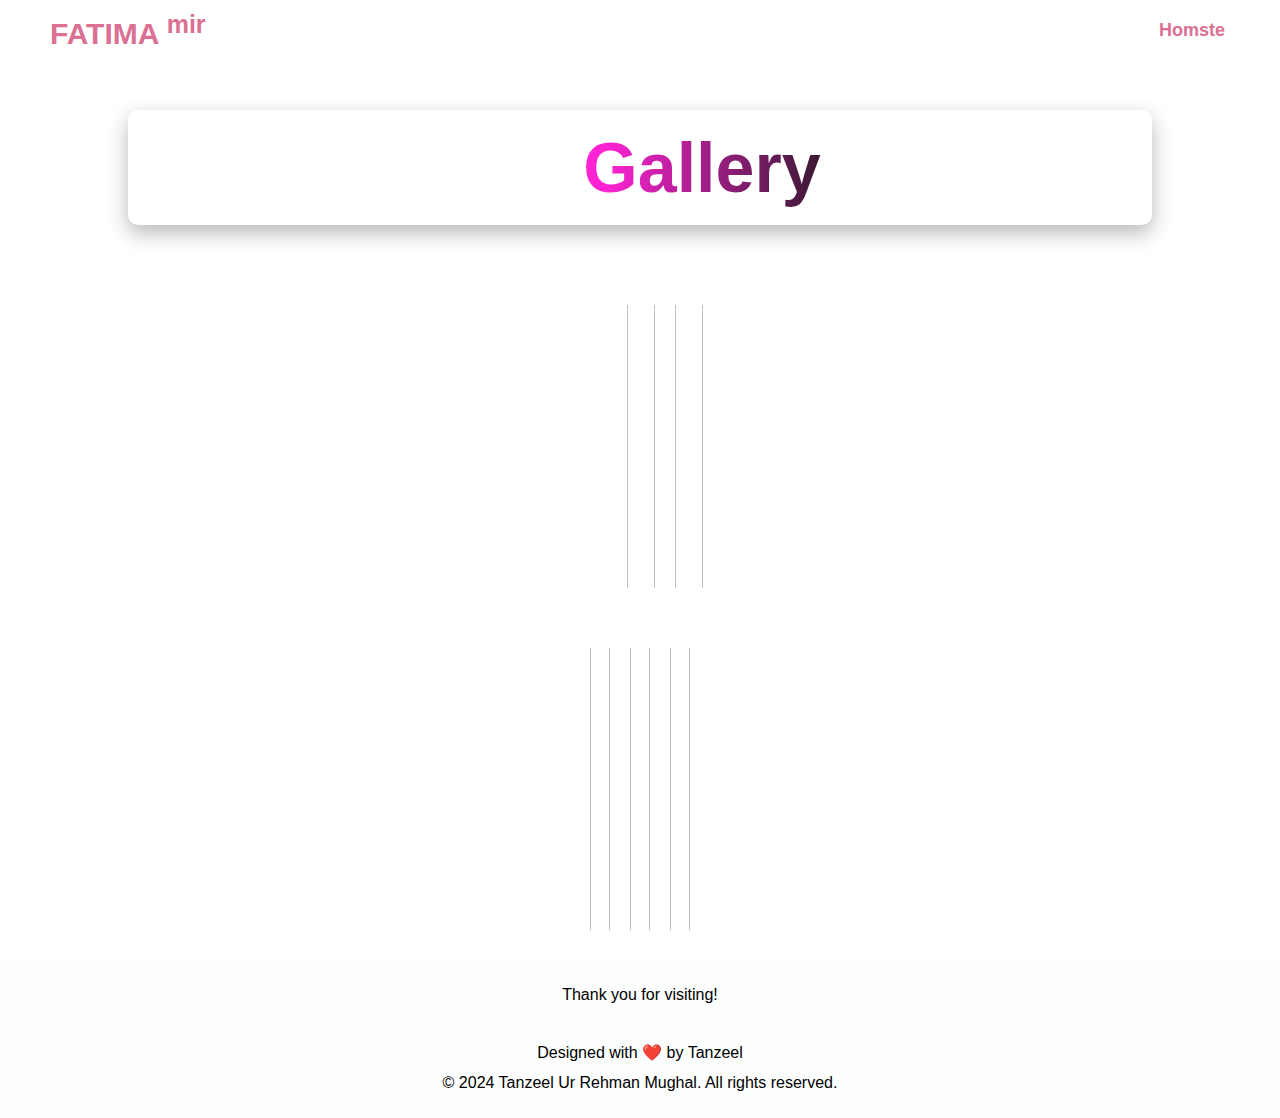
==== gallery.html @ 9742aa8a "first commit" ====
<!DOCTYPE html>
<html lang="en">
  <head>
    <meta charset="UTF-8" />
    <meta name="viewport" content="width=device-width, initial-scale=1.0" />
    <link rel="stylesheet" href="style.css" />
    <link
      rel="stylesheet"
      href="https://cdnjs.cloudflare.com/ajax/libs/font-awesome/6.5.1/css/all.min.css"
      integrity="sha512-DTOQO9RWCH3ppGqcWaEA1BIZOC6xxalwEsw9c2QQeAIftl+Vegovlnee1c9QX4TctnWMn13TZye+giMm8e2LwA=="
      crossorigin="anonymous"
      referrerpolicy="no-referrer"
    />
    <title>Gallery</title>
  </head>
  <body>
    <nav>
      <div id="right-box">
        <i class="fa-solid fa-person-dress"></i>
        <h4>FATIMA <sup>mir</sup></h4>
      </div>
      <a href="index.html">Homste</a>
    </nav>

    <div class="main">
      <div class="galry">
        <i class="fa-solid fa-images"></i>
        <h1>Gallery</h1>
      </div>

      <div class="img-con">
        <div class="imgr">
          <img
            src="https://images.unsplash.com/photo-1522219406764-db207f1f7640?q=80&w=2070&auto=format&fit=crop&ixlib=rb-4.0.3&ixid=M3wxMjA3fDB8MHxwaG90by1wYWdlfHx8fGVufDB8fHx8fA%3D%3D"
            alt="girls"
          />
        </div>

        <div class="imgr">
          <img
            src="https://images.unsplash.com/photo-1536528947088-d655e462f4d3?q=80&w=2070&auto=format&fit=crop&ixlib=rb-4.0.3&ixid=M3wxMjA3fDB8MHxwaG90by1wYWdlfHx8fGVufDB8fHx8fA%3D%3D"
          />
        </div>

        <div class="imgr">
          <img
            src="https://images.unsplash.com/photo-1559780530-b1f95dc1e4e2?q=80&w=2070&auto=format&fit=crop&ixlib=rb-4.0.3&ixid=M3wxMjA3fDB8MHxwaG90by1wYWdlfHx8fGVufDB8fHx8fA%3D%3D"
          />
        </div>
      </div>

      <div class="img-con">
        <div class="imgr">
          <img
            src="https://images.unsplash.com/photo-1680125437968-80b0c794f0b1?q=80&w=2070&auto=format&fit=crop&ixlib=rb-4.0.3&ixid=M3wxMjA3fDB8MHxwaG90by1wYWdlfHx8fGVufDB8fHx8fA%3D%3D"
          />
        </div>

        <div class="imgr">
          <img
            src="https://images.unsplash.com/photo-1611306709122-f5e094dcccb4?q=80&w=2070&auto=format&fit=crop&ixlib=rb-4.0.3&ixid=M3wxMjA3fDB8MHxwaG90by1wYWdlfHx8fGVufDB8fHx8fA%3D%3D"
          />
        </div>

        <div class="imgr">
          <img
            src="https://images.unsplash.com/photo-1598923926169-898afb437ed4?q=80&w=2070&auto=format&fit=crop&ixlib=rb-4.0.3&ixid=M3wxMjA3fDB8MHxwaG90by1wYWdlfHx8fGVufDB8fHx8fA%3D%3D"
          />
        </div>
      </div>
    </div>
    <footer>
      <div class="footer-content">
        <p>Thank you for visiting!</p>
        <div class="social-icons">
          <a href="#" class="icon-link"><i class="fab fa-facebook-f"></i></a>
          <a href="#" class="icon-link"><i class="fab fa-twitter"></i></a>
          <a href="#" class="icon-link"><i class="fab fa-instagram"></i></a>
          <!-- Add more social media icons as needed -->
        </div>
        <p>Designed with ❤️ by Tanzeel</p>
        <p>&copy; 2024 Tanzeel Ur Rehman Mughal. All rights reserved.</p>
      </div>
    </footer>
  </body>
</html>
---- style.css ----
* {
  margin: 0;
  padding: 0;
  box-sizing: border-box;
}
html,
body {
  width: 100%;
  height: 100%;
  font-family: Arial, Helvetica, sans-serif;
  cursor: pointer;
}
body {
  background-image: url("https://images.unsplash.com/photo-1605184861755-8f190fea96a5?w=500&auto=format&fit=crop&q=60&ixlib=rb-4.0.3&ixid=M3wxMjA3fDB8MHxzZWFyY2h8NHx8YmFja2dyb3VuZCUyMHBpbmt8ZW58MHwxfDB8fHww");
  background-repeat: no-repeat;
  background-position: center;
  background-size: cover;
  --webkit-backdrop-filter: blur(4);
}
nav {
  background-color: white;
  display: flex;
  height: 60px;
  align-items: center;
  justify-content: space-between;
  padding: 05px 30px;
}

#Namecon {
  width: 100%;
  height: 300px;
  position: absolute;
  position: fixed;
  /* left: %; */
  top: 30%;
  color: white;
  /* add glassy blur in background */
  display: flex;
  align-items: center;
  justify-content: center;
  font-size: 60px;
}
#name-a {
  color: palevioletred;
  border: 2px solid palevioletred;
  margin-left: 10%;
  border-left: 3px solid white;
}
.whitecon > a:hover {
  border-top: 2px solid white;
  animation: buttonAnimation 0.3s ease;
}
i {
  font-size: 40px;
  margin-right: 20px;
  color: palevioletred;
}
#right-box {
  display: flex;
  height: inherit;
  width: inherit;
  align-items: center;
}
a {
  text-decoration: none;
  font-size: 18px;
  font-weight: 700;
  color: palevioletred;
  margin: 3px 10px;
  border-radius: 50px;
  padding: 5px 15px;
}
a:hover {
  box-shadow: 0 0 10px gray;
}
h4 {
  font-size: 30px;
  color: palevioletred;
  font-family: "Gill Sans", "Gill Sans MT", Calibri, "Trebuchet MS", sans-serif;
}
#pic {
  width: 100%;
  height: 100%;
  overflow: hidden;
  object-fit: cover;
  object-position: bottom;
}
/* GALLERY PAGE DESIGN HERE */
.img-con {
  display: flex;
  align-items: center;
  justify-content: center;
  gap: 20px;
  margin: 10px;
  height: 700px;
  border: 20px solid white;
  overflow: hidden;
  background-color: white;
}
.imgr {
  width: 33.33%;
  height: inherit;
  border-radius: 10px;
  /* overflow: hidden;     */
}
.imgr > img {
  object-fit: contain;
  width: 100%;
  height: 100%;
}
.main {
  width: 100%;
  height: 100%;
  display: flex;
  flex-direction: column;
  justify-content: center;
  align-items: center;
}
.galry {
  width: 80%;
  height: 30%;
  display: flex;
  align-items: center;
  justify-content: center;
  margin: 50px;
}
.galry > h1 {
  font-size: 70px;
  background: #fd23d3;
  background: linear-gradient(to right, #fd23d3 36%, #3a1933 100%);
  -webkit-background-clip: text;
  -webkit-text-fill-color: transparent;
  text-indent: 100px;
  border-left: 4px solid white;
}
#Namecon,
.galry {
  background-color: rgba(255, 255, 255, 0.226);
  backdrop-filter: blur(10px);
  --webkit-backdrop-filter: blur(10px);
  box-shadow: 0 8px 20px 0 rgba(27, 27, 27, 0.311);
  border-radius: 10px;
}

/* Social Accoucts page css */
#card-con {
  width: 100%;
  overflow: hidden;
  margin: 10px 30px;
  display: flex;
}
#card {
  height: 600px;
  width: 30%;
  margin: 15px;
  background-color: rgba(94, 94, 96, 0.878);
  display: flex;
  flex-direction: column;
  align-items: center;
  justify-content: center;
  justify-content: space-between;
  position: relative;
  margin: 50px;
  border-radius: 20px;
  overflow: hidden;
  border: 2px solid silver;
}
#card:hover {
  box-shadow: 0 0 10px rgb(139, 136, 136);
  border: 2px solid rgb(251, 250, 250);
  margin-top: 1px;
  transition: margin-top ease-in-out 1s;
}
.main-social {
  width: 100%;
  display: flex;
  flex-direction: column;
  justify-content: center;
  align-items: center;
  text-align: center;
}
#card > img {
  width: 100%;
  height: 70%;
  object-fit: cover;
  border: 13px solid white;
}
#card > img:hover {
  object-position: top;
  transition: object-position ease-in-out 1s;
}
#card > i {
  z-index: 2;
  position: absolute;
  top: 40%;
  left: 50%;
  transform: translate(-50%, -50%);
  font-size: 100px;
}
#card > p {
  color: white;
  font-size: 50px;
  text-shadow: -10px 5px 13px black;
}
#insta {
  background: #feda75;
  background: radial-gradient(
    circle farthest-corner at bottom left,
    #feda75 5%,
    #fa7e1e 15%,
    #d62976 48%,
    #962fbf 82%,
    #4f5bd5 96%
  );
  -webkit-background-clip: text;
  -webkit-text-fill-color: transparent;
}
#fb {
  background: #316ff6;
  background: radial-gradient(
    circle farthest-corner at center center,
    #316ff6 5%,
    #3b5998 91%
  );
  -webkit-background-clip: text;
  -webkit-text-fill-color: transparent;
}
#twit {
  color: #1da1f2;
}
#social-btn {
  padding: 3% 5%;
  border-radius: 50px;
  background-color: rgb(240, 242, 240);
  margin-bottom: 10px;
  font-weight: 900;
  font-family: Arial, Helvetica;
  cursor: pointer;
}
#social-btn:hover {
  background-color: rgba(255, 192, 203, 0);
  border: 5px solid white;
  color: white;
  transition: background-color ease-in-out 0.5s;
}
/* about page design */
.A-main {
  width: 100%;
  height: 100%;
  background-color: #f2f2f2;
}
#main-bg {
  width: 100%;
  height: 40%;
  background-color: rgb(7, 206, 241);
  display: flex;
  justify-content: center;
  position: relative;
}
#A-imgz {
  width: 300px;
  height: 300px;
  overflow: hidden;
  border-radius: 50%;
  object-position: bottom;
  margin-top: 3%;
  border: 10px solid #f2f2f2;
  position: absolute;
}
#A-imgz > img {
  width: 100%;
  object-position: -1px -100px;
  object-fit: cover;
}
#A-content {
  display: flex;
  flex-direction: column;
  align-items: center;
  /* justify-content: center; */
  height: 100%;
  padding-top: 5%;
}

h2 {
  font-family: Arial, Helvetica, sans-serif;
  font-weight: 100;
  font-size: 80px;
}
#A-content > p {
  margin: 1% 20%;
  text-align: center;
  line-height: 20px;
  letter-spacing: 1px;
}
#joke-b {
  font-weight: 800;
  text-decoration: underline;
  margin-left: 3px;
  font-size: 15px;
}
#A-content > h3 {
  text-decoration: underline;
  margin-top: 1%;
  letter-spacing: 4px;
  font-weight: 800;
}
#bold-mir {
  font-weight: 900;
}

/* CSS for the footer */
footer {
  background-color: #f8f9fa3e;
  padding: 20px;
  text-align: center;
  width: 100%;
  display: flex;
  justify-content: center;
}

.footer-content {
  max-width: 100%;
  height: 100%;
  display: flex;
  flex-direction: column;
  justify-content: center;
}
.icon-link {
  color: #000;
  font-size: 24px;
  margin: 10px;
}
.icon-link > i {
  font-size: medium;
  color: #000;
}
.footer-content > p {
  color: black;
  line-height: 30px;
  width: 100%;
}
#right-R {
  background-color: white;
  padding: 20px 0px;
  /* width: 100%; */
}
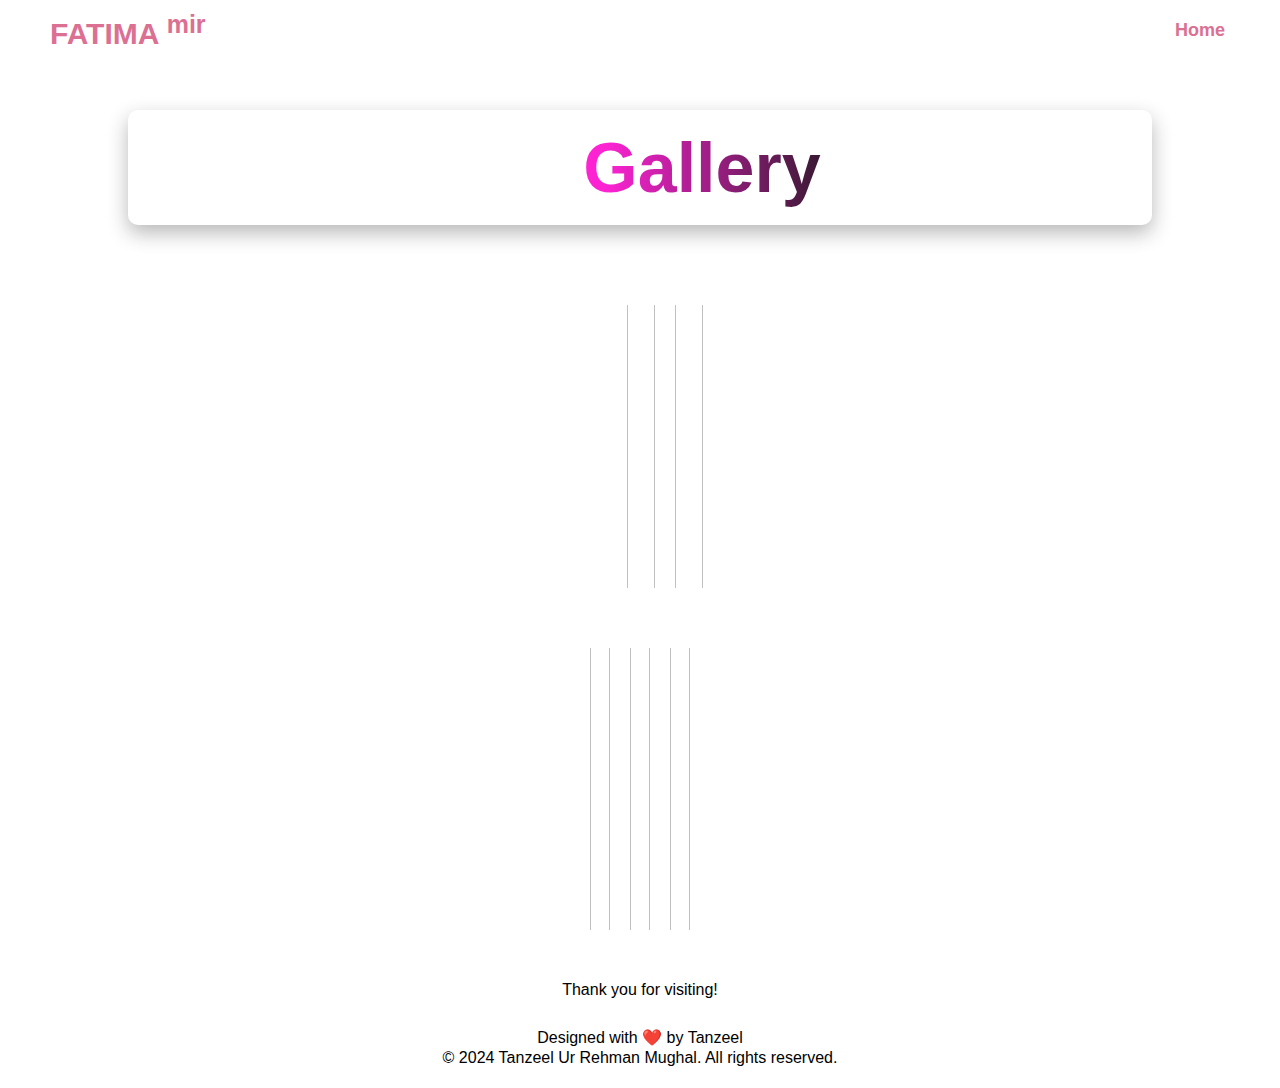
==== commit c34617ae: "all pages are now responive for mobile phone" ====
--- a/gallery.html
+++ b/gallery.html
@@ -19,7 +19,7 @@
         <i class="fa-solid fa-person-dress"></i>
         <h4>FATIMA <sup>mir</sup></h4>
       </div>
-      <a href="index.html">Homste</a>
+      <a href="index.html">Home</a>
     </nav>
 
     <div class="main">
--- a/style.css
+++ b/style.css
@@ -85,7 +85,20 @@
   object-fit: cover;
   object-position: bottom;
 }
+#pic > img {
+  width: 100%;
+  object-fit: cover;
+  object-position: bottom;
+}
 /* GALLERY PAGE DESIGN HERE */
+.main {
+  width: 100%;
+  height: 100%;
+  display: flex;
+  flex-direction: column;
+  justify-content: center;
+  align-items: center;
+}
 .img-con {
   display: flex;
   align-items: center;
@@ -101,20 +114,11 @@
   width: 33.33%;
   height: inherit;
   border-radius: 10px;
-  /* overflow: hidden;     */
 }
 .imgr > img {
   object-fit: contain;
   width: 100%;
   height: 100%;
-}
-.main {
-  width: 100%;
-  height: 100%;
-  display: flex;
-  flex-direction: column;
-  justify-content: center;
-  align-items: center;
 }
 .galry {
   width: 80%;
@@ -310,12 +314,14 @@
 
 /* CSS for the footer */
 footer {
-  background-color: #f8f9fa3e;
+  background-color: rgba(255, 255, 255, 0.377);
   padding: 20px;
   text-align: center;
-  width: 100%;
-  display: flex;
-  justify-content: center;
+  display: flex;
+  justify-content: center;
+  width: 100vw;
+  /* position: fixed; */
+  bottom: 0;
 }
 
 .footer-content {
@@ -336,7 +342,7 @@
 }
 .footer-content > p {
   color: black;
-  line-height: 30px;
+  line-height: 20px;
   width: 100%;
 }
 #right-R {
@@ -344,3 +350,201 @@
   padding: 20px 0px;
   /* width: 100%; */
 }
+/* ----------------------------now this part is for responsive design  -----------------------------*/
+@media (max-width: 480px) {
+  nav {
+    background-color: white;
+    display: flex;
+    height: 30px;
+    align-items: center;
+    justify-content: space-between;
+    padding: 02px 10px;
+  }
+  #Namecon {
+    width: 100%;
+    height: 80px;
+    top: 20%;
+    font-size: 20px;
+  }
+  #name-a {
+    margin-left: 4%;
+    border-left: 3px solid white;
+  }
+  .whitecon > a:hover {
+    border-top: 1px solid white;
+    animation: buttonAnimation 0.3s ease;
+  }
+  i {
+    font-size: 15px;
+    margin-right: 05px;
+    color: palevioletred;
+  }
+  a {
+    text-decoration: none;
+    font-size: 10px;
+    font-weight: 600;
+    color: palevioletred;
+    margin: 1px 0px;
+    border-radius: 50px;
+    padding: 1px 3px;
+  }
+  h4 {
+    font-size: 10px;
+    color: palevioletred;
+    font-family: "Gill Sans", "Gill Sans MT", Calibri, "Trebuchet MS",
+      sans-serif;
+  }
+  #pic {
+    width: 100%;
+    height: 70%;
+    overflow: hidden;
+  }
+  #pic > img {
+    width: 100%;
+    object-fit: cover;
+    object-position: bottom;
+  }
+  /* gallery page responsive design */
+  .main {
+    width: 100%;
+    height: 100%;
+    display: flex;
+    justify-content: right;
+    align-items: center;
+  }
+  .galry {
+    width: 80%;
+    height: 10%;
+    margin: 15px;
+  }
+  .galry > h1 {
+    font-size: 30px;
+    text-indent: 5px;
+    border-left: 2px solid white;
+  }
+  #Namecon,
+  .galry {
+    border-radius: 5px;
+  }
+  .img-con {
+    gap: 3px;
+    margin: 3px;
+    height: 100px;
+    border: 3px solid white;
+  }
+  .imgr {
+    width: 33.33%;
+    height: inherit;
+    border-radius: 10px;
+  }
+  /* social media page design responsive */
+  .main-social {
+    width: 100%;
+    display: flex;
+    flex-direction: column;
+    justify-content: center;
+    align-items: center;
+    text-align: center;
+  }
+  #card-con {
+    width: 100%;
+    overflow: hidden;
+    margin: 1px 5px;
+    display: flex;
+  }
+  #card {
+    height: 250px;
+    width: 33%;
+    margin: 3px;
+    border-radius: 5px;
+    border: 1px solid silver;
+  }
+
+  #card > img {
+    width: 100%;
+    height: 70%;
+    object-fit: cover;
+    border: 3px solid white;
+  }
+  #card > i {
+    z-index: 2;
+    position: absolute;
+    top: 30%;
+    left: 50%;
+    transform: translate(-40%, -50%);
+    font-size: 25px;
+  }
+  #card > p {
+    color: white;
+    font-size: 15px;
+    text-shadow: -10px 5px 13px black;
+  }
+
+  #social-btn {
+    padding: 1% 3%;
+    border-radius: 15px;
+    margin-bottom: 8px;
+    font-weight: 600;
+    font-size: 12px;
+    border: 2px solid white;
+    background-color: #00000000;
+    color: white;
+  }
+  /* about page design responsive */
+  .A-main {
+    width: 100%;
+    height: 100%;
+    background-color: #f2f2f2;
+  }
+  #main-bg {
+    width: 100%;
+    height: 20%;
+  }
+  #A-imgz {
+    width: 140px;
+    height: 140px;
+    border-radius: 50%;
+    margin-top: 5%;
+    border: 4px solid #f2f2f2;
+  }
+  #A-imgz > img {
+    object-position: -1px -50px;
+  }
+  #A-content {
+    height: 100%;
+    padding-top: 15%;
+  }
+
+  h2 {
+    font-family: Arial, Helvetica, sans-serif;
+    font-weight: 100;
+    font-size: 20px;
+  }
+  #A-content > p {
+    margin: 1% 4%;
+    text-align: center;
+    line-height: 19px;
+    font-size: 10px;
+    letter-spacing: 0px;
+  }
+  #joke-b {
+    font-weight: 600;
+    text-decoration: underline;
+    margin-left: 3px;
+    font-size: 13px;
+  }
+  #A-content > h3 {
+    text-decoration: underline;
+    margin-top: 1%;
+    letter-spacing: 2px;
+    font-weight: 600;
+    font-size: 14px;
+  }
+  #bold-mir {
+    font-weight: 700;
+  }
+  h5 {
+    font-size: 10px;
+    margin-top: 30px;
+  }
+}
